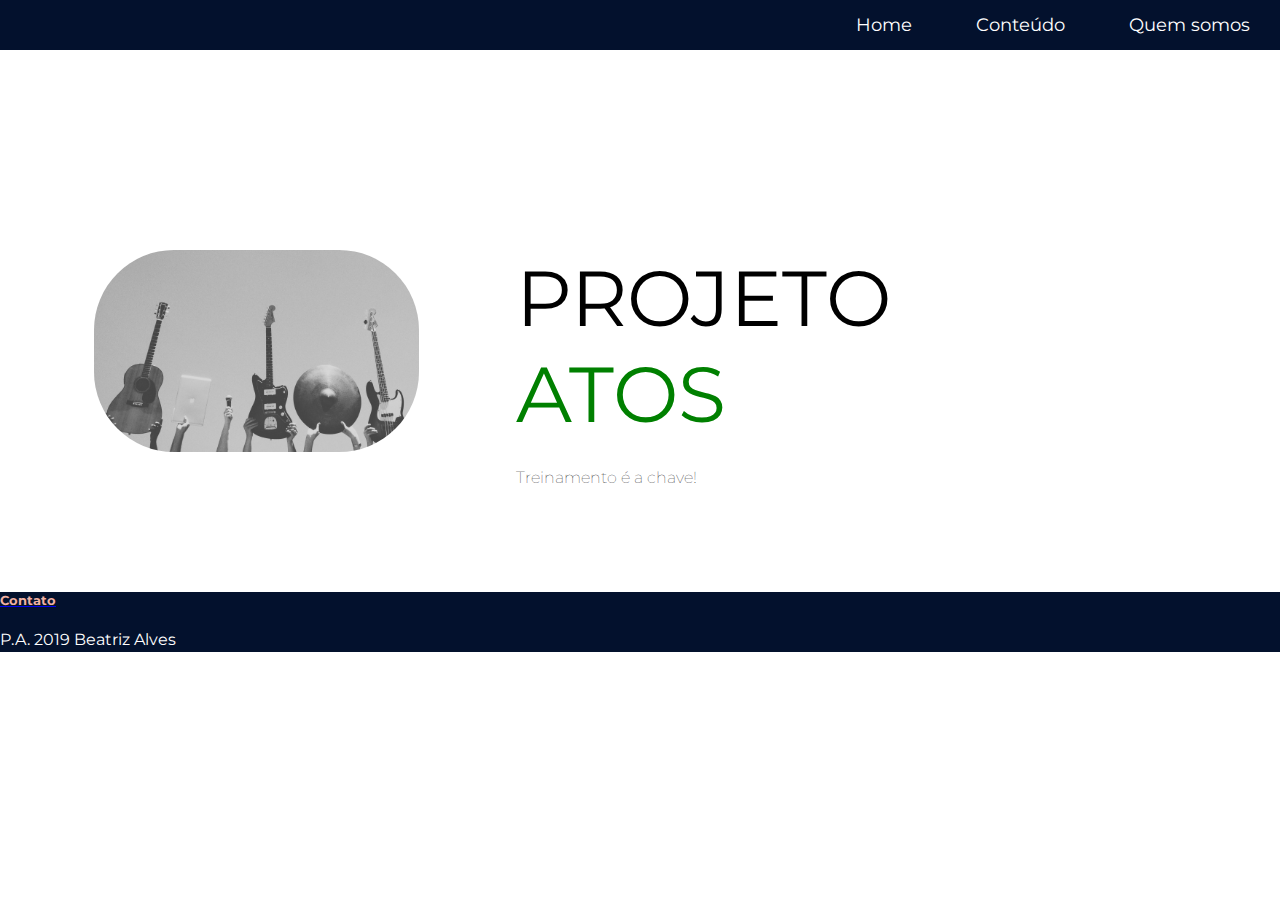
==== index.html @ 1e7bbe5a "primeiro commit do projeto" ====
<!DOCTYPE html>

<html>

	<head>
		<title>Projeto Atos</title>

		<meta charset="utf-8">
		<link rel="stylesheet" href="css/style.css">
		<link href="https://fonts.googleapis.com/css?family=Montserrat&display=swap" rel="stylesheet">
	    <script type="text/javascript" src="js/script.js"></script>		
	</head>

<!---963--->

	<body>
	  <div id=" container">

			<div id="navigation" class="navigation">
				<ul>
					<li><a href= "index.html">Home</a></li>
					<li><a href= "aulas.html">Conteúdo</a></li>
					<li><a href= "quem.html">Quem somos</a></li>
					
					
					<li id="threeline-icon" class="threeline-icon" onclick="openNav()">&#9776;</li>
				</ul>
			</div>
			
		
			

			<div class="capa">
			
			   <div class="profile-pic">
				<a href="aulas.html"><img src= "img/home.jpg" alt="Foto de Stas Knop no Pexels" ></a>
							
				</div>
				
		 
            <div class="profile-title">			   
				<h1>Projeto  <span>Atos <span></h1>
				<h2>Treinamento é a chave! </h2>
			</div>
			
			</div>

			<footer>
			<a href="contato.html" ><h5>Contato</h5></A>
			
           <P>P.A. 2019 Beatriz Alves</P>
			
			</footer>

	  
	     </div>
		 	
	</body>

</html>
---- css/style.css ----
html, body{
	margin: 0;
	padding:0;


}
#container{
	margin:1em auto;
	width:650px;
	background:#fff;
	
}

body{background-color: white;
font-family: 'Montserrat', sans-serif;
}


.navigation{
	background-color: #03112D;
	color:#46f748;
	height:50px;

	animation-name: navegacao;
	animation-duration:4s;


}


.navigation ul{
	margin-top:0;
	list-style:none;
	padding-left:0;
	text-align: right;
	height:50px;

}
.navigation li{
   display:inline-block;
   padding-left:30px;
   padding-right: 30px;
   line-height:50px;
 font-size:18px;
}
.navigation a{
color:white;
text-decoration: none;
}
.navigation a:hover{
color:#f1b2A3;
}
.navigation li.threeline-icon {
	display: none;
}

.navigation li.threeline-icon:hover{
color: #f1b2A3;
cursor: pointer;	
}	
.capa{
color:black;
}
.capa span{
	color:#008000 ;
	display:block;
	padding-left:0;
	

}

.capa div{
	display:inline-block;
    height:520px;
}
/* espaço relativo a img*/
.profile-pic{
width:40%;
text-align:center;


}
/* espaço relativo a span*/
.profile-pic img{
width: 325px;
border-radius:80px;
margin-top:200px;


animation-name:profile-capa;
animation-duration:2s;
}

/* espaço relativo a div da direita*/
 .profile-title{
	vertical-align:top;
	width: 59%;
	

	animation-name:titulo-capa;
	animation-duration:3s;
}

.profile-title h1{
text-transform: uppercase;
font-size:78px;
margin-top:200px;
font-weight:400;



}
.profile-title h2{
font-size: 16px;
font-weight: 100;
margin-top: -26px;

}

footer{
	background-color:#03112D;
	color:white;
	list-style:none;
	padding-left:0%;
	text-align: left;
	height:10px;
	}
	footer:hover{
	Color:#f1b2A3;
	}
	footer h5{
	text-align: left;
	color: #f1b2A3;
cursor: pointer;
	
		
	}
.main{
	/*
	padding: 80px 180px 80px 100px(opção para utilizar a propriedade) caso coloque 3 valores ele considera a mesma coisa, 2 valores sera
considerado para cima e para baixo. Com um valor ele considera o padding para os quatro.
	*/
	padding-top:90px;
	padding-right:180px;
    padding-bottom:80px;
	padding-left:100px;

	animation-name:conteudo;
	animation-duration:2s;

}
.main h1{
	color:#144130 ;
	font-weight:normal;

}
.main h2{
	color: black;
	font-size: 16px;
    text-transform: uppercase;
font-weight:normal;
margin-top:40px;
}
.main h3{
font-size:12px;
color:green;
text-transform:uppercase;

}
.main p{
	font-size:18px;
	font-weight:100;
	color:black;
	line-height:24px;
	text-align:justify;
}
.caminho ul{
	list-style:none;
	padding-left:0;
color:grey;

}
.caminho li{
display:inline-block;
}
.cv-pic{
	float:left;
	width:200px;
	margin-right:20px;
	margin-bottom:20px;
}
.social-img{
width:45px;
margin-right: 20px;
}
.miniatura{
	width:300px;
	height: 300px;
	display: inline-block;
	margin-right:15px;
	margin-bottom:15px;
	background-size: contain;
	overflow: hidden;

}
.miniatura a{
	text-decoration: none;

}
.blackbox{
	width:100%;
	height: 100%;
	background-color:black;
	opacity: 0;
	padding-top:120px;

}
.blackbox:hover{
   opacity:0.7;
   transition:3s;
}
.blackbox-text{
	text-align:center;
}
.blackbox-text h1{
font-size:16px;
color: white;
text-transform: uppercase;
margin-top: 0px;
}
.blackbox-text h2{
	text-transform: none;
	font-weight: 100;
	margin-top: 0;
}
.foto-trabalhos{
	width:100%;
	margin-bottom:10 px;
	margin-top: 10px;
}
.back-link{
	color:black;
}

/*css animation Keyframe*/
@keyframes profile-capa{
	0%{opacity: 0; transform: translate(0px,20px)}
	100%{opacity: 1; transform:translate(0px,0px)}
}
@keyframes titulo-capa{
	0%{opacity: 0; transform: translate(0px,-20px)}
	100%{opacity: 1; transform:translate(0px,0px)}
}
@keyframes conteudo{
	0%{opacity: 0; transform: translate(-20px,0px)}
	100%{opacity: 1; transform:translate(0px,0px)}
}
@keyframes navegacao{
   0%{opacity:0;}
   50%{opacity:0;}
100%{opacity:1};
}

/*propriedade para serem utilizadas com telas pequenas, é específico - cel.*//* função*/ 

@media(max-width: 480px){

.navigation li{
display:none;

}
.navigation li.threeline-icon{
display:inline-block;
}
/*caso queira mudar o fundo do navigation ;)

.navigation a{
color:black;
}
*/
.capa div{
display:block;
height:auto;
}
.profile-pic{
width:100%;

}
.profile-pic img{
margin-top:25%;
max-width:100%;

}
.profile-title {
text-align:center;
width:100%;

}
.profile-title h1{
margin-top:30px;
font-size:36px;
margin-left:20px;
margin-right:20px;
}
.profile-title h2{
margin-top:3px;
margin-left:20px;
margin-right:20px;
}
.main{
	padding-top:10px;
	padding-right:5%;
    padding-bottom:40px;
	padding-left:5%;

	animation-name:conteudo;
	animation-duration:2s;
}
.main {
	text-align:left;
	line-height: 30px;
	
}
.caminho li{
	font-size:12px;
}
.cv-pic{
	float:none;
	max-width:100%;
	margin-right:0px;

}
.miniatura{
	max-width:100%;
	background-size:auto 100%;
}
.blackbox {
	opacity: 0.8;
}

.menujs{
	background-color:#03112D;
	height:auto;

}

.menujs ul{
height:auto;
text-align:center;
padding-right: 15%;
padding-left:15%;
}

.menujs li{
	display:block;
	/* linhas - cor e espessura*/
	border-bottom: solid #144130  1px;
	
}
}
footer{
	background-color:#03112D;
	color:white;
	list-style:none;
	padding-left:0;
	text-align: left;
	height:60px;
	}
	footer:hover{
	Color:#f1b2A3;
	}
}
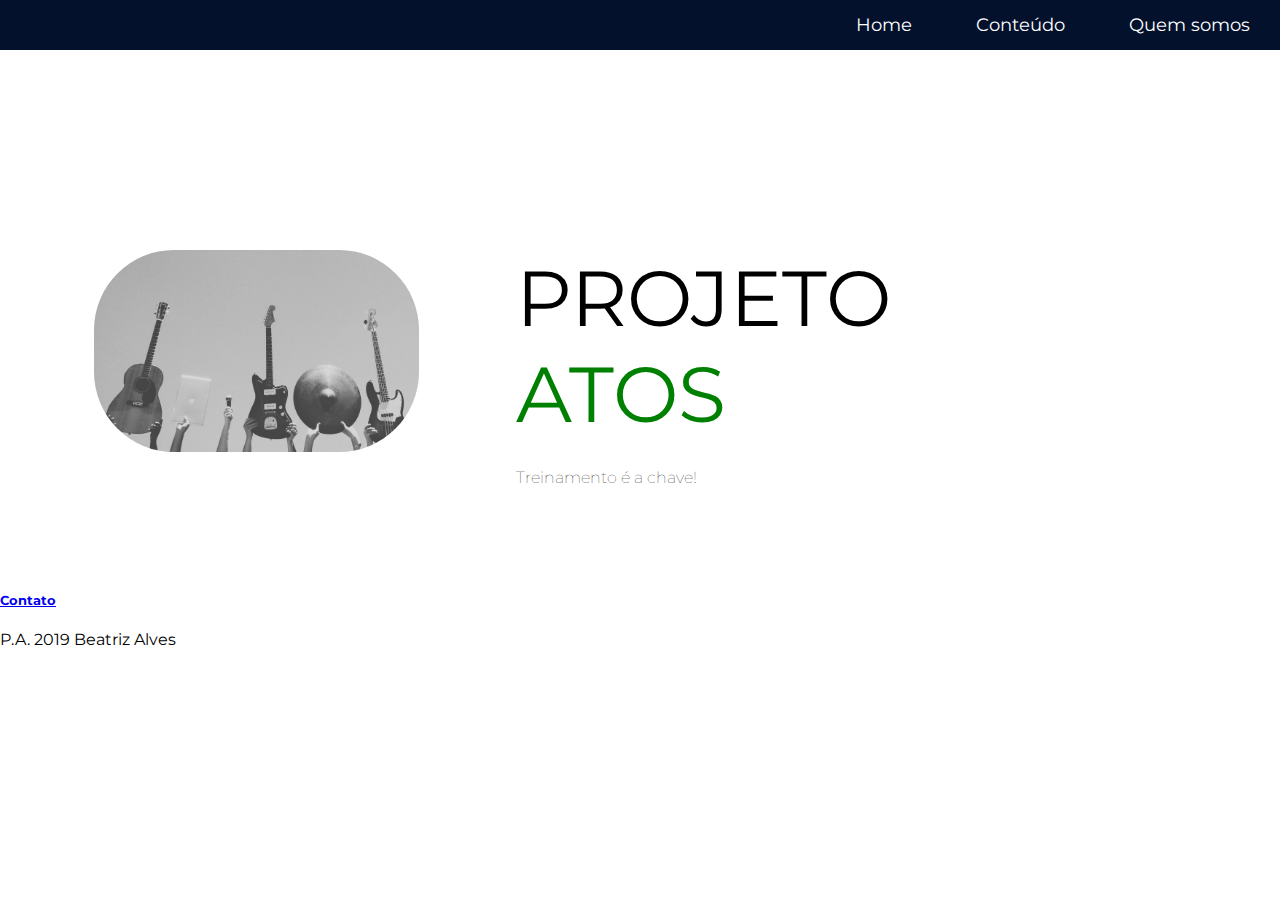
==== commit 43bc814b: "footer" ====
--- a/index.html
+++ b/index.html
@@ -45,12 +45,12 @@
 			
 			</div>
 
-			<footer>
+			
 			<a href="contato.html" ><h5>Contato</h5></A>
 			
            <P>P.A. 2019 Beatriz Alves</P>
 			
-			</footer>
+		
 
 	  
 	     </div>
--- a/css/style.css
+++ b/css/style.css
@@ -59,7 +59,7 @@
 cursor: pointer;	
 }	
 .capa{
-color:black;
+color:#000000;
 }
 .capa span{
 	color:#008000 ;
@@ -117,24 +117,10 @@
 
 }
 
-footer{
-	background-color:#03112D;
-	color:white;
-	list-style:none;
-	padding-left:0%;
-	text-align: left;
-	height:10px;
-	}
-	footer:hover{
-	Color:#f1b2A3;
-	}
-	footer h5{
-	text-align: left;
-	color: #f1b2A3;
-cursor: pointer;
+
 	
 		
-	}
+	
 .main{
 	/*
 	padding: 80px 180px 80px 100px(opção para utilizar a propriedade) caso coloque 3 valores ele considera a mesma coisa, 2 valores sera
@@ -155,7 +141,7 @@
 
 }
 .main h2{
-	color: black;
+	color: #000000;
 	font-size: 16px;
     text-transform: uppercase;
 font-weight:normal;
@@ -163,7 +149,7 @@
 }
 .main h3{
 font-size:12px;
-color:green;
+color:#00FF00;
 text-transform:uppercase;
 
 }
@@ -177,7 +163,7 @@
 .caminho ul{
 	list-style:none;
 	padding-left:0;
-color:grey;
+color:#00FF00;
 
 }
 .caminho li{
@@ -210,7 +196,7 @@
 .blackbox{
 	width:100%;
 	height: 100%;
-	background-color:black;
+	background-color:#000000;
 	opacity: 0;
 	padding-top:120px;
 
@@ -239,9 +225,10 @@
 	margin-top: 10px;
 }
 .back-link{
-	color:black;
-}
-
+	color:#000000;
+}
+
+/*css animation Keyframe*/
 /*css animation Keyframe*/
 @keyframes profile-capa{
 	0%{opacity: 0; transform: translate(0px,20px)}
@@ -263,7 +250,7 @@
 
 /*propriedade para serem utilizadas com telas pequenas, é específico - cel.*//* função*/ 
 
-@media(max-width: 480px){
+@media(max-width: 1000px){
 
 .navigation li{
 display:none;
@@ -283,12 +270,12 @@
 height:auto;
 }
 .profile-pic{
+
 width:100%;
-
 }
 .profile-pic img{
-margin-top:25%;
-max-width:100%;
+margin-top:24px;
+max-width:80%;
 
 }
 .profile-title {
@@ -339,7 +326,7 @@
 }
 
 .menujs{
-	background-color:#03112D;
+	background-color:#000000;
 	height:auto;
 
 }
@@ -354,19 +341,8 @@
 .menujs li{
 	display:block;
 	/* linhas - cor e espessura*/
-	border-bottom: solid #144130  1px;
-	
-}
-}
-footer{
-	background-color:#03112D;
-	color:white;
-	list-style:none;
-	padding-left:0;
-	text-align: left;
-	height:60px;
-	}
-	footer:hover{
-	Color:#f1b2A3;
-	}
-}+	border-bottom: solid #00FF00 1px;
+	
+}
+
+}
